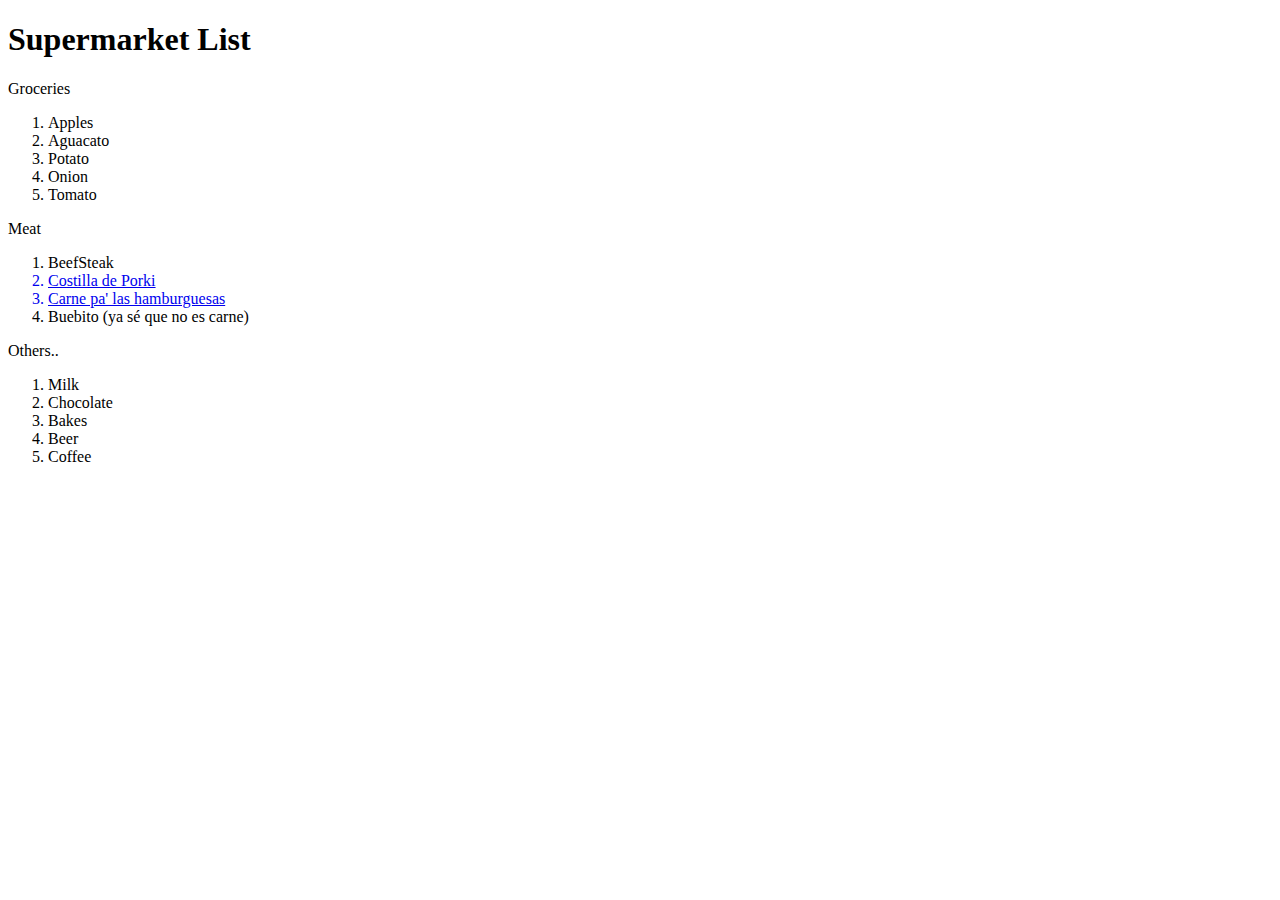
==== index.html @ ccd555c4 "It has created a supermarket list" ====
<!DOCTYPE html>
<html lang="es">
    <head>
        <meta charset="UTF-8"/>
        <meta name="description" content="Este es mi blog
        encuentra todo lo que necesitas aquí.">
        <meta name="robots" content="index,follow">
        <meta name="viewport" content="width=device-width,
        inictial-scale=1.0">
        <title>Supermarket List</title>
        <link rel="stylesheet" href="./css/style.css">
    </head>
    <body>
        <header>
            <nav></nav>
        </header>
        <main>
            <section>
                <article>

                </article>
            </section>
            <section>
                <h1>Supermarket List</h1>    
                <li>Groceries</li>
                <ol>
                    <li>Apples</li>
                    <li>Aguacato</li>
                    <li>Potato</li>
                    <li>Onion</li>
                    <li>Tomato</li>
                </ol>
                <li>Meat</li>
                <ol>
                    <li>BeefSteak</li>
                    <a href="https://www.youtube.com/watch?v=T1AwGVv_C4E" target="_blank">
                        <li>Costilla de Porki</li> </a>
                    <a href="https://www.youtube.com/watch?v=uMktbiDm8x8" target="_blank">
                        <li>Carne pa' las hamburguesas</li></a>
                    <li>Buebito (ya sé que no es carne)</li>
                </ol>
                <li>Others..</li>
                <ol>
                    <li>Milk</li>
                    <li>Chocolate</li>
                    <li>Bakes</li>
                    <li>Beer</li>
                    <li>Coffee</li>
                </ol>
            </section>
        </main>
        <footer>
            
        </footer>
        
    </body>

</html>
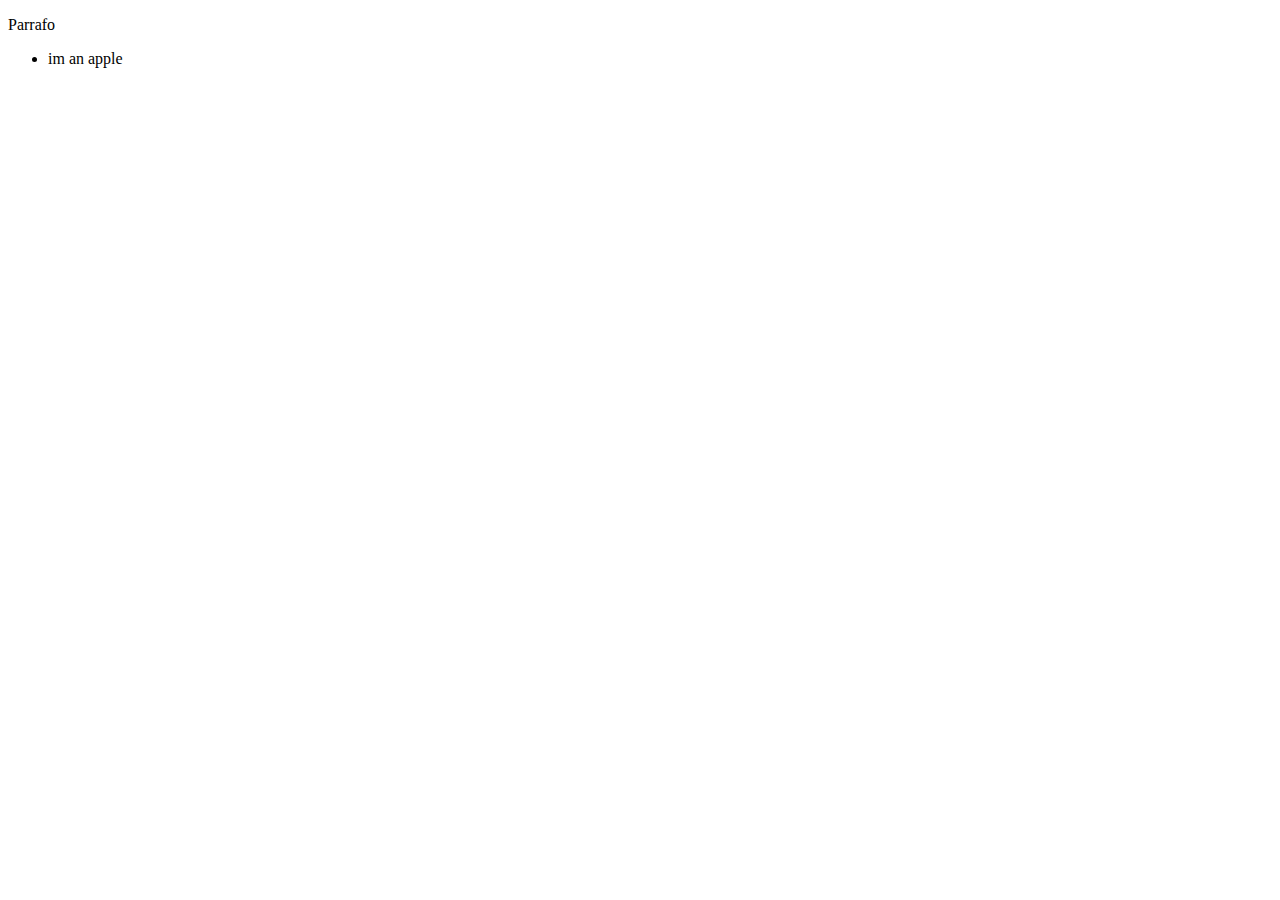
==== commit 2636fb03: "means" ====
--- a/index.html
+++ b/index.html
@@ -1,55 +1,31 @@
 <!DOCTYPE html>
 <html lang="es">
     <head>
-        <meta charset="UTF-8"/>
-        <meta name="description" content="Este es mi blog
-        encuentra todo lo que necesitas aquí.">
-        <meta name="robots" content="index,follow">
+        <meta charset="UTF-8"/> <!-- Ables special characters -->
+        <meta name="description" content="Este es mi blog 
+        encuentra todo lo que necesitas aquí."> <!-- Descripcion (Util para buscadores y SEO) -->
+        <meta name="robots" content="index,follow"> <!-- Tambien para buscadores -->
         <meta name="viewport" content="width=device-width,
-        inictial-scale=1.0">
-        <title>Supermarket List</title>
-        <link rel="stylesheet" href="./css/style.css">
+        inictial-scale=1.0"> <!-- Importante para moviles i think so -->
+        <title>Mi blogpost</title> <!-- Titulo -->
+        <link rel="stylesheet" href="./css/style.css"> <!-- Asignar CSS -->
     </head>
-    <body>
-        <header>
-            <nav></nav>
+    <body> <!-- Cuerpo (visibilidad) -->
+        <header> <!-- Encabezado (Imagen grande y texto) -->
+            <nav></nav> <!-- Menu -->
         </header>
-        <main>
-            <section>
-                <article>
-
+        <main> <!-- Seccion principal (Imagen y parrafo) -->
+            <section> <!-- Sección (Contenedor de texto e Imagen) -->
+                <article> <!-- Articulo (Texto e imagen) -->
+                    <p>Parrafo</p> <!-- Parrafo (texto) -->
                 </article>
             </section>
-            <section>
-                <h1>Supermarket List</h1>    
-                <li>Groceries</li>
-                <ol>
-                    <li>Apples</li>
-                    <li>Aguacato</li>
-                    <li>Potato</li>
-                    <li>Onion</li>
-                    <li>Tomato</li>
-                </ol>
-                <li>Meat</li>
-                <ol>
-                    <li>BeefSteak</li>
-                    <a href="https://www.youtube.com/watch?v=T1AwGVv_C4E" target="_blank">
-                        <li>Costilla de Porki</li> </a>
-                    <a href="https://www.youtube.com/watch?v=uMktbiDm8x8" target="_blank">
-                        <li>Carne pa' las hamburguesas</li></a>
-                    <li>Buebito (ya sé que no es carne)</li>
-                </ol>
-                <li>Others..</li>
-                <ol>
-                    <li>Milk</li>
-                    <li>Chocolate</li>
-                    <li>Bakes</li>
-                    <li>Beer</li>
-                    <li>Coffee</li>
-                </ol>
-            </section>
+            <ul> <!-- Unorder list -->
+                <li>im an apple</li> <!-- List Item -->
+            </ul> 
+            <ol></ol> <!-- Order list -->
         </main>
-        <footer>
+        <footer> <!-- Parte inferior de la pagina (informacion de contacto) -->
             
         </footer>
         
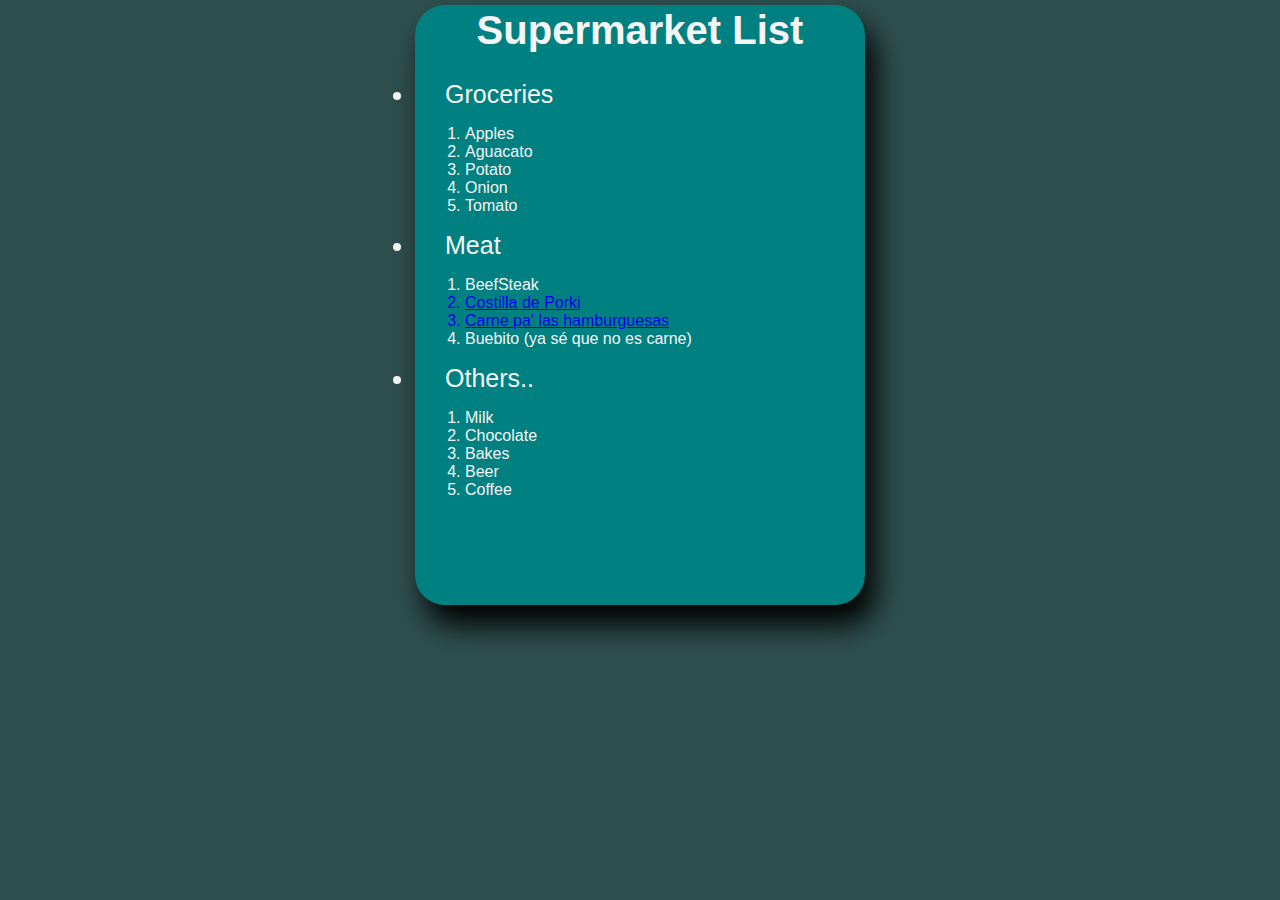
==== commit cdd2254d: "arreglando display flex" ====
--- a/index.html
+++ b/index.html
@@ -1,31 +1,55 @@
 <!DOCTYPE html>
 <html lang="es">
     <head>
-        <meta charset="UTF-8"/> <!-- Ables special characters -->
-        <meta name="description" content="Este es mi blog 
-        encuentra todo lo que necesitas aquí."> <!-- Descripcion (Util para buscadores y SEO) -->
-        <meta name="robots" content="index,follow"> <!-- Tambien para buscadores -->
+        <meta charset="UTF-8"/>
+        <meta name="description" content="Este es mi blog
+        encuentra todo lo que necesitas aquí.">
+        <meta name="robots" content="index,follow">
         <meta name="viewport" content="width=device-width,
-        inictial-scale=1.0"> <!-- Importante para moviles i think so -->
-        <title>Mi blogpost</title> <!-- Titulo -->
-        <link rel="stylesheet" href="./css/style.css"> <!-- Asignar CSS -->
+        inictial-scale=1.0">
+        <title>Supermarket List</title>
+        <link rel="stylesheet" href="./css/style.css">
     </head>
-    <body> <!-- Cuerpo (visibilidad) -->
-        <header> <!-- Encabezado (Imagen grande y texto) -->
-            <nav></nav> <!-- Menu -->
+    <body>
+        <header>
+            <nav></nav>
         </header>
-        <main> <!-- Seccion principal (Imagen y parrafo) -->
-            <section> <!-- Sección (Contenedor de texto e Imagen) -->
-                <article> <!-- Articulo (Texto e imagen) -->
-                    <p>Parrafo</p> <!-- Parrafo (texto) -->
+        <main>
+            <section>
+                <article>
+
                 </article>
             </section>
-            <ul> <!-- Unorder list -->
-                <li>im an apple</li> <!-- List Item -->
-            </ul> 
-            <ol></ol> <!-- Order list -->
+            <section>
+                <h1 id="title">Supermarket List</h1>    
+                <li id="subtitle">Groceries</li>
+                <ol id="list">
+                    <li>Apples</li>
+                    <li>Aguacato</li>
+                    <li>Potato</li>
+                    <li>Onion</li>
+                    <li>Tomato</li>
+                </ol>
+                <li id="subtitle">Meat</li>
+                <ol id="list">
+                    <li>BeefSteak</li>
+                    <a href="https://www.youtube.com/watch?v=T1AwGVv_C4E" target="_blank">
+                        <li>Costilla de Porki</li> </a>
+                    <a href="https://www.youtube.com/watch?v=uMktbiDm8x8" target="_blank">
+                        <li>Carne pa' las hamburguesas</li></a>
+                    <li>Buebito (ya sé que no es carne)</li>
+                </ol>
+                <li id="subtitle">Others..</li>
+                <ol id="list">
+                    <li>Milk</li>
+                    <li>Chocolate</li>
+                    <li>Bakes</li>
+                    <li>Beer</li>
+                    <li>Coffee</li>
+                </ol>
+            </section>
         </main>
-        <footer> <!-- Parte inferior de la pagina (informacion de contacto) -->
+        <footer>
             
         </footer>
         
--- a/css/style.css
+++ b/css/style.css
@@ -0,0 +1,49 @@
+body {
+    background-color: darkslategrey;
+    margin: 0;
+    padding: 0;
+    display: flex;
+    justify-content: center;
+}
+
+main {
+    font-family: helvetica;
+    color: whitesmoke;
+    /* border: solid 1px red ; */
+    background-color: teal;
+    border-radius: 30px; 
+    height: 600px;
+    width: 450px;
+    margin: 5px 300px 0px 300px;
+    padding: 0, 0, 0, 0;
+    box-shadow: 10px 20px 30px #000000;
+    justify-content: center;
+    justify-self: center;
+}
+section {
+    /* border: solid 1px red ; */
+    margin: 0, 0, 0, 20px;
+    padding: 0, 0, 0, 200px;
+}
+
+
+#title {
+    font-size: 40px;
+    font-weight: bold;
+    text-align: center;
+    margin-top: 3px;
+
+}
+#subtitle {
+    font-size: 25px;
+    color: whitesmoke;
+    padding-left: 30px;
+
+
+}
+#list {
+    font-size: 16px;
+    text-decoration: none;
+    color: whitesmoke;
+    padding-left: 50px;
+}
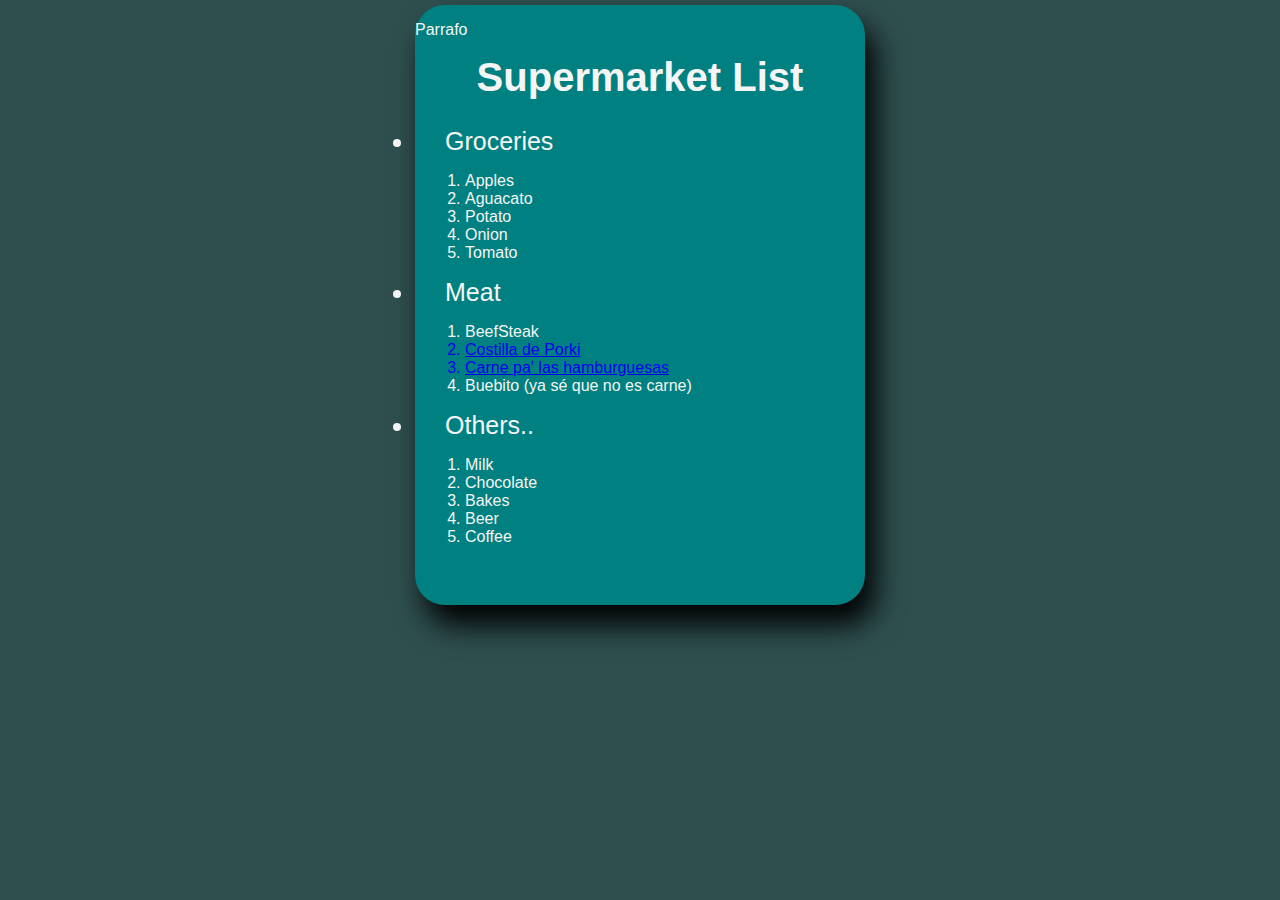
==== commit d138a77a: "cambios de conflicto por mege" ====
--- a/index.html
+++ b/index.html
@@ -1,23 +1,23 @@
 <!DOCTYPE html>
 <html lang="es">
     <head>
-        <meta charset="UTF-8"/>
-        <meta name="description" content="Este es mi blog
-        encuentra todo lo que necesitas aquí.">
-        <meta name="robots" content="index,follow">
+        <meta charset="UTF-8"/> <!-- Ables special characters -->
+        <meta name="description" content="Este es mi blog 
+        encuentra todo lo que necesitas aquí."> <!-- Descripcion (Util para buscadores y SEO) -->
+        <meta name="robots" content="index,follow"> <!-- Tambien para buscadores -->
         <meta name="viewport" content="width=device-width,
         inictial-scale=1.0">
         <title>Supermarket List</title>
         <link rel="stylesheet" href="./css/style.css">
     </head>
-    <body>
-        <header>
-            <nav></nav>
+    <body> <!-- Cuerpo (visibilidad) -->
+        <header> <!-- Encabezado (Imagen grande y texto) -->
+            <nav></nav> <!-- Menu -->
         </header>
-        <main>
-            <section>
-                <article>
-
+        <main> <!-- Seccion principal (Imagen y parrafo) -->
+            <section> <!-- Sección (Contenedor de texto e Imagen) -->
+                <article> <!-- Articulo (Texto e imagen) -->
+                    <p>Parrafo</p> <!-- Parrafo (texto) -->
                 </article>
             </section>
             <section>
@@ -49,7 +49,7 @@
                 </ol>
             </section>
         </main>
-        <footer>
+        <footer> <!-- Parte inferior de la pagina (informacion de contacto) -->
             
         </footer>
         
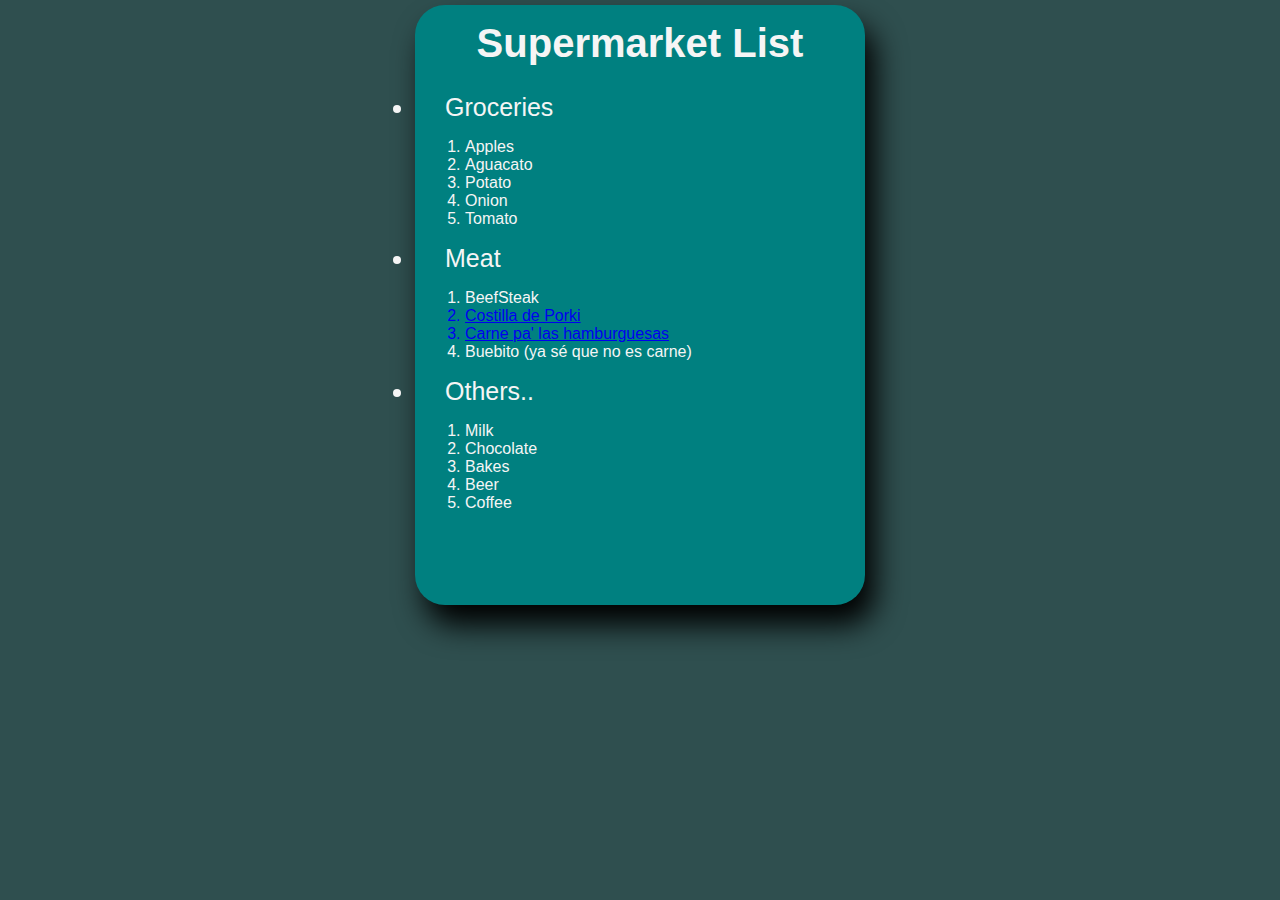
==== commit 5533c15d: "correcciones a bugs" ====
--- a/index.html
+++ b/index.html
@@ -17,7 +17,7 @@
         <main> <!-- Seccion principal (Imagen y parrafo) -->
             <section> <!-- Sección (Contenedor de texto e Imagen) -->
                 <article> <!-- Articulo (Texto e imagen) -->
-                    <p>Parrafo</p> <!-- Parrafo (texto) -->
+                    <p></p> <!-- Parrafo (texto) -->
                 </article>
             </section>
             <section>
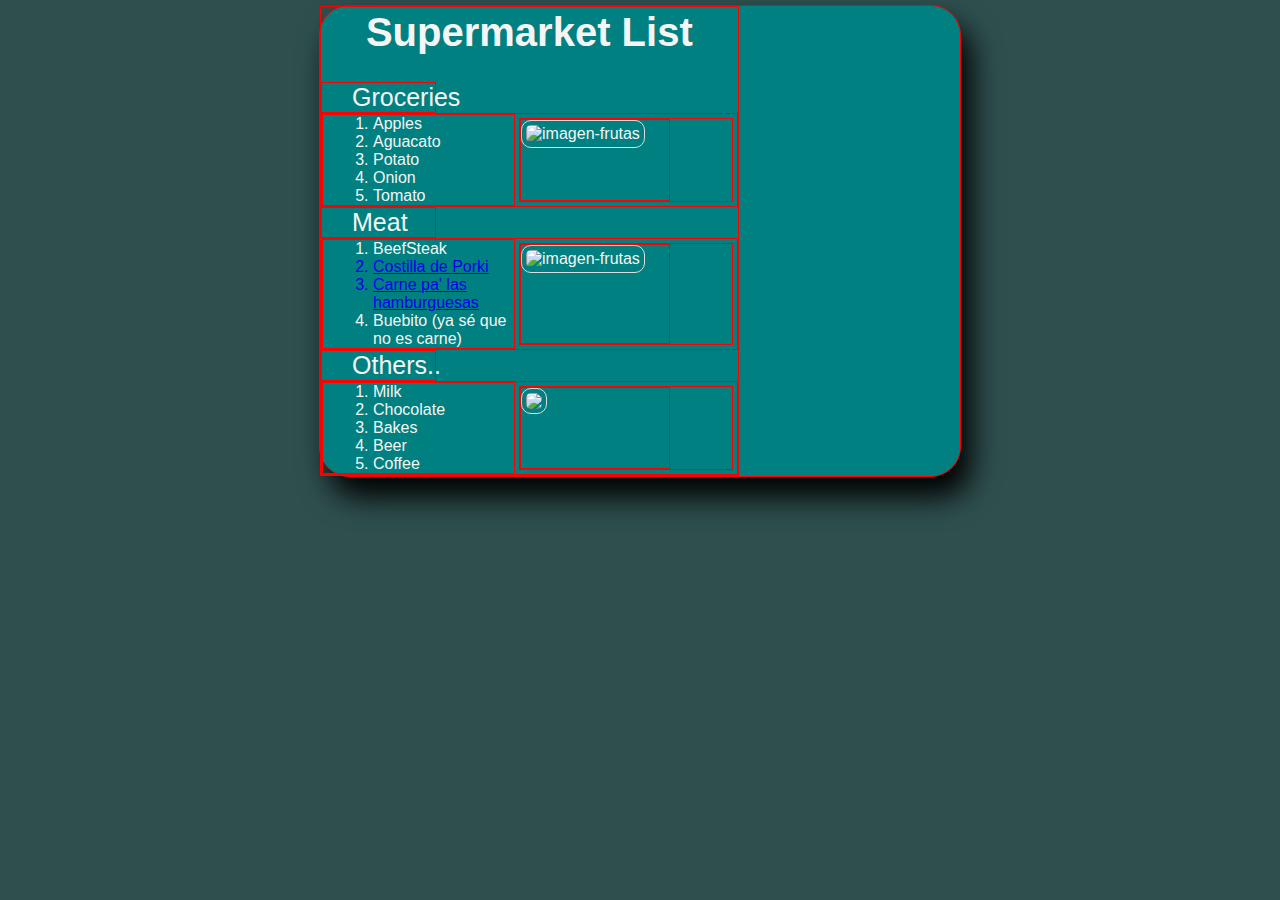
==== commit a7b665bf: "agregando imagenes y margenes" ====
--- a/index.html
+++ b/index.html
@@ -16,37 +16,53 @@
         </header>
         <main> <!-- Seccion principal (Imagen y parrafo) -->
             <section> <!-- Sección (Contenedor de texto e Imagen) -->
-                <article> <!-- Articulo (Texto e imagen) -->
-                    <p></p> <!-- Parrafo (texto) -->
-                </article>
-            </section>
-            <section>
                 <h1 id="title">Supermarket List</h1>    
                 <li id="subtitle">Groceries</li>
-                <ol id="list">
-                    <li>Apples</li>
-                    <li>Aguacato</li>
-                    <li>Potato</li>
-                    <li>Onion</li>
-                    <li>Tomato</li>
-                </ol>
+                    <article id="boxgroceries"> <!-- Articulo (Texto e imagen) -->
+                        <ol id="list">
+                            <li>Apples</li>
+                            <li>Aguacato</li>
+                            <li>Potato</li>
+                            <li>Onion</li>
+                            <li>Tomato</li>
+                        </ol>
+                        <figure id="imagen-frutas">
+                            <div id="hover">
+                                <img src="https://s1.eestatic.com/2016/04/06/cocinillas/Cocinillas_115250122_116248453_1024x576.jpg" alt="imagen-frutas">
+                            </div>
+                        </figure>
+                    </article>
                 <li id="subtitle">Meat</li>
-                <ol id="list">
-                    <li>BeefSteak</li>
-                    <a href="https://www.youtube.com/watch?v=T1AwGVv_C4E" target="_blank">
+                <article id="boxgroceries"> <!-- Articulo (Texto e imagen) -->
+                    <ol id="list">
+                        <li>BeefSteak</li>
+                            <a href="https://www.youtube.com/watch?v=T1AwGVv_C4E" target="_blank">
                         <li>Costilla de Porki</li> </a>
-                    <a href="https://www.youtube.com/watch?v=uMktbiDm8x8" target="_blank">
+                            <a href="https://www.youtube.com/watch?v=uMktbiDm8x8" target="_blank">
                         <li>Carne pa' las hamburguesas</li></a>
-                    <li>Buebito (ya sé que no es carne)</li>
-                </ol>
+                        <li>Buebito (ya sé que no es carne)</li>
+                    </ol>
+                    <figure id="imagen-frutas">
+                        <div id="hover">
+                            <img src="https://cdn.shopify.com/s/files/1/0752/9255/articles/youtube_2048x.jpg" alt="imagen-frutas">
+                        </div>
+                    </figure>
+                </article>
                 <li id="subtitle">Others..</li>
-                <ol id="list">
-                    <li>Milk</li>
-                    <li>Chocolate</li>
-                    <li>Bakes</li>
-                    <li>Beer</li>
-                    <li>Coffee</li>
-                </ol>
+                <article id="boxgroceries"> <!-- Articulo (Texto e imagen) -->
+                    <ol id="list">
+                        <li>Milk</li>
+                        <li>Chocolate</li>
+                        <li>Bakes</li>
+                        <li>Beer</li>
+                        <li>Coffee</li>
+                    </ol>
+                    <figure id="imagen-frutas">
+                        <div id="hover">
+                            <img src="https://cdn2.justwineapp.com/assets/article/2019/04/Beer-Chocolate-Pairing.jpg">
+                        </div>
+                    </figure>
+                </article>     
             </section>
         </main>
         <footer> <!-- Parte inferior de la pagina (informacion de contacto) -->
--- a/css/style.css
+++ b/css/style.css
@@ -12,18 +12,56 @@
     /* border: solid 1px red ; */
     background-color: teal;
     border-radius: 30px; 
-    height: 600px;
-    width: 450px;
-    margin: 5px 300px 0px 300px;
+    height: auto;
+    width: 50%;
+    margin: 5px 100px 0px 100px;
     padding: 0, 0, 0, 0;
     box-shadow: 10px 20px 30px #000000;
     justify-content: center;
     justify-self: center;
+    border: solid 1px red;
 }
 section {
     /* border: solid 1px red ; */
     margin: 0, 0, 0, 20px;
     padding: 0, 0, 0, 200px;
+    display: inline-block;
+    border: solid 1px red;
+
+}
+
+#boxgroceries {
+    border: 1px solid red;
+    display: flex;
+}
+
+figure {
+    /* box-shadow: 0 0 2px 1px rgb(0, 140, 186, 0.5); */
+    /* background: seashell; */
+    justify-items: left;
+    display: flex;
+    max-height: auto;
+    margin: 4px;
+    width: 60%;
+    border: 1px solid red;
+}
+
+#hover  {
+    width: 70%;
+    height: auto;
+    border: 1px solid red;
+    margin: 0;
+    box-shadow: box-shadow: 0 0 2px 1px rgba(0, 140, 186, 0.5);    
+}
+
+
+img {
+    width: 70%;
+    height: auto;
+    padding: 4px;
+    border: 1px solid #ddd;
+    border-radius: 10px;
+
 }
 
 
@@ -32,18 +70,29 @@
     font-weight: bold;
     text-align: center;
     margin-top: 3px;
+    
 
 }
 #subtitle {
     font-size: 25px;
     color: whitesmoke;
     padding-left: 30px;
-
-
+    justify-content: center;
+    border: solid 1px red;
+    height: auto;
+    width: 20%;
+    list-style-type: none;
+    margin: 0;
 }
 #list {
     font-size: 16px;
     text-decoration: none;
     color: whitesmoke;
     padding-left: 50px;
+    justify-content: right;
+    height: auto;
+    width: 40%;
+    border: solid 1px red;
+    /* display: block; */
+    margin: 0;
 }
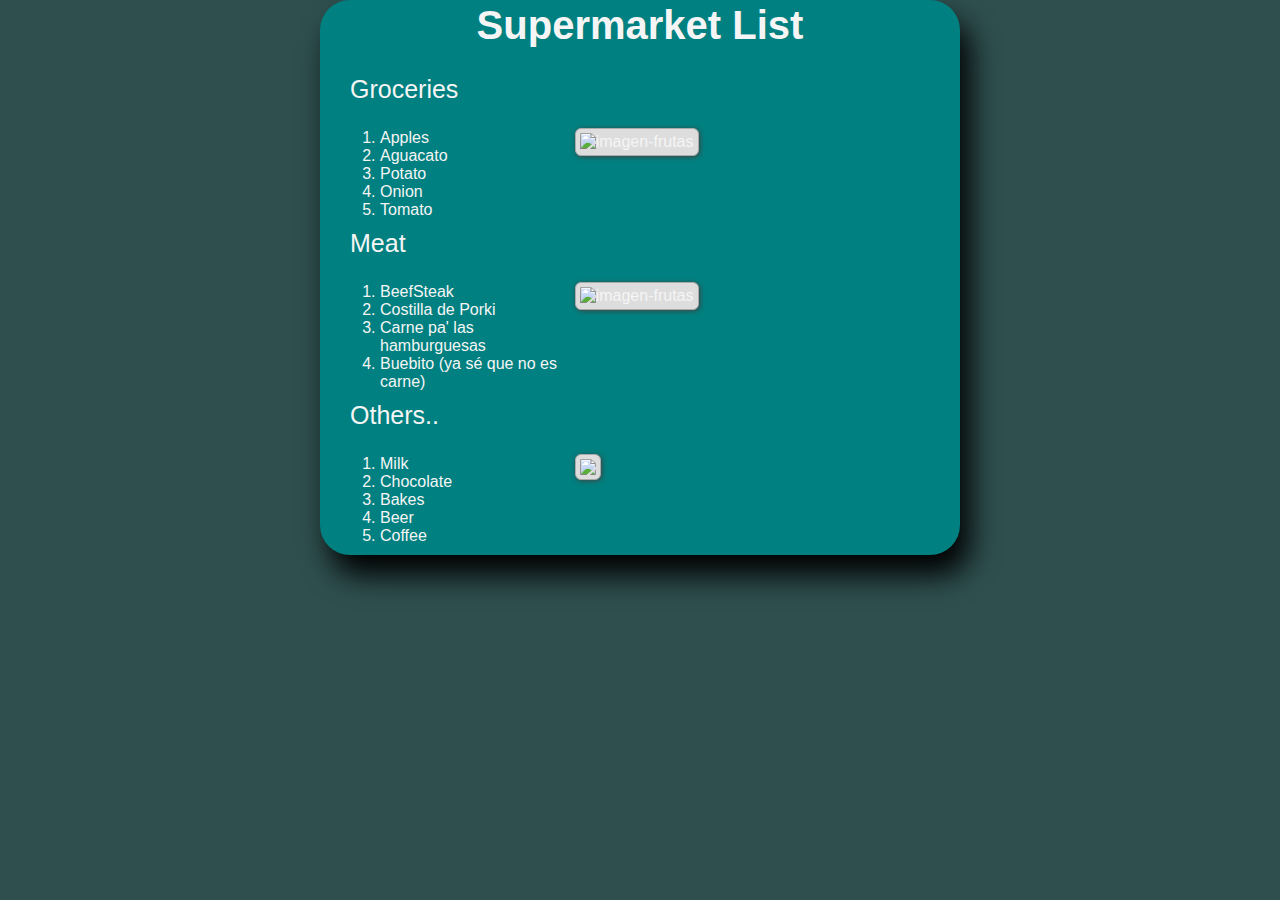
==== commit 7ee0b26c: "terminando proyecto de lista de super" ====
--- a/index.html
+++ b/index.html
@@ -19,17 +19,17 @@
                 <h1 id="title">Supermarket List</h1>    
                 <li id="subtitle">Groceries</li>
                     <article id="boxgroceries"> <!-- Articulo (Texto e imagen) -->
-                        <ol id="list">
-                            <li>Apples</li>
+                        <ol id="list"> <!-- lista de items ordenada -->
+                            <li>Apples</li> <!-- item -->
                             <li>Aguacato</li>
                             <li>Potato</li>
                             <li>Onion</li>
                             <li>Tomato</li>
                         </ol>
-                        <figure id="imagen-frutas">
-                            <div id="hover">
-                                <img src="https://s1.eestatic.com/2016/04/06/cocinillas/Cocinillas_115250122_116248453_1024x576.jpg" alt="imagen-frutas">
-                            </div>
+                        <figure id="imagen-frutas">  <!-- contenedor para imagen -->                          
+                            <img src="https://s1.eestatic.com/2016/04/06/cocinillas
+                            /Cocinillas_115250122_116248453_1024x576.jpg" 
+                            alt="imagen-frutas"> <!-- ref para una img -->
                         </figure>
                     </article>
                 <li id="subtitle">Meat</li>
@@ -42,10 +42,8 @@
                         <li>Carne pa' las hamburguesas</li></a>
                         <li>Buebito (ya sé que no es carne)</li>
                     </ol>
-                    <figure id="imagen-frutas">
-                        <div id="hover">
-                            <img src="https://cdn.shopify.com/s/files/1/0752/9255/articles/youtube_2048x.jpg" alt="imagen-frutas">
-                        </div>
+                    <figure id="imagen-frutas">                        
+                        <img src="https://cdn.shopify.com/s/files/1/0752/9255/articles/youtube_2048x.jpg" alt="imagen-frutas">
                     </figure>
                 </article>
                 <li id="subtitle">Others..</li>
@@ -57,18 +55,14 @@
                         <li>Beer</li>
                         <li>Coffee</li>
                     </ol>
-                    <figure id="imagen-frutas">
-                        <div id="hover">
-                            <img src="https://cdn2.justwineapp.com/assets/article/2019/04/Beer-Chocolate-Pairing.jpg">
-                        </div>
+                    <figure id="imagen-frutas">                        
+                        <img src="https://cdn2.justwineapp.com/assets/article/2019/04/Beer-Chocolate-Pairing.jpg">
                     </figure>
                 </article>     
             </section>
-        </main>
+        </main> <!-- cierre de llaves -->
         <footer> <!-- Parte inferior de la pagina (informacion de contacto) -->
             
-        </footer>
-        
+        </footer>        
     </body>
-
 </html>
--- a/css/style.css
+++ b/css/style.css
@@ -1,71 +1,57 @@
 body {
-    background-color: darkslategrey;
-    margin: 0;
-    padding: 0;
-    display: flex;
-    justify-content: center;
+    background-color: darkslategrey; /* Agregando fondo a toda la pagina desde un parent tag */
+    margin: 0; /* Quitar los margenes siempre sirve para evitar problemas de posiciones */
+    padding: 0; /* En body no hace falta agregar un padding */
+    display: flex; /* Habilité flex box para poder mover las cajas entre si */
+    justify-content: center; /* Centré el proyecto desde la parent tag */
 }
 
 main {
-    font-family: helvetica;
-    color: whitesmoke;
+    font-family: helvetica; /* Tipografia */
+    color: whitesmoke; /* Color de tipografia */
     /* border: solid 1px red ; */
-    background-color: teal;
-    border-radius: 30px; 
-    height: auto;
-    width: 50%;
-    margin: 5px 100px 0px 100px;
+    background-color: teal; /* Agregué el color de la caja de la lista */
+    border-radius: 30px; /* Bordes redondeados para el diseño */
+    height: auto; /* La altura se establece automaticamente 
+                    para conforme aumente o disminuya el contenido */
+    width: 50%; /* El ancho del proyecto corresponde al 50% de la caja "body" */
+    /* margin: 5px 100px 0px 100px; */ /* Agregué margin para centrar el contenido pero es una 
+                                        mala practica si queremos que nuestro diseño sea   
+                                        un poco mas responsivo */
     padding: 0, 0, 0, 0;
-    box-shadow: 10px 20px 30px #000000;
-    justify-content: center;
-    justify-self: center;
-    border: solid 1px red;
+    box-shadow: 10px 20px 30px #000000; /* Agregué sombre a la caja 
+                                            principal para embellecer el diseño */
 }
-section {
+section { /* Aqui esta el contenido imagenes y texto */
     /* border: solid 1px red ; */
-    margin: 0, 0, 0, 20px;
-    padding: 0, 0, 0, 200px;
-    display: inline-block;
-    border: solid 1px red;
-
+    /* display: inline-block;*/ 
 }
 
 #boxgroceries {
-    border: 1px solid red;
-    display: flex;
+    display: flex; /* Habilitando flex box para colocar las imagenes y el texto en paralelo */
+    padding: 10px; /* padding es para separar el contenido de la caja */
 }
 
 figure {
-    /* box-shadow: 0 0 2px 1px rgb(0, 140, 186, 0.5); */
-    /* background: seashell; */
-    justify-items: left;
-    display: flex;
-    max-height: auto;
-    margin: 4px;
-    width: 60%;
-    border: 1px solid red;
+    /* max-height: auto; */
+    margin: 4px; /* margen para separar un poco las magenes de los bordes de cajas */
+    width: 60%; /* Estableciendo las dimensiones de la caja figure que contiene imagenes */
+    height: 60%; /* Estableciendo las dimensiones de la caja figure que contiene imagenes */
+    padding: 10px;
 }
 
-#hover  {
-    width: 70%;
-    height: auto;
-    border: 1px solid red;
-    margin: 0;
-    box-shadow: box-shadow: 0 0 2px 1px rgba(0, 140, 186, 0.5);    
+img {
+    max-width: 100%; /* Esto funciona para hacer imagenes responsivas */
+    height: auto;   /* Esto funciona para hacer imagenes responsivas */
+    padding: 4px;
+    border: 1px solid rgb(170, 170, 170); /* Agregando bordes para decoracion fotografica */
+    border-radius: 6px; /* Agregando bordes para decoracion fotografica */
+    background: #ddd;   /* Agregando bordes para decoracion fotografica */
+    box-shadow: 1px 1px 5px #424242; /* La sombre siempre embellece el diseño */
 }
 
 
-img {
-    width: 70%;
-    height: auto;
-    padding: 4px;
-    border: 1px solid #ddd;
-    border-radius: 10px;
-
-}
-
-
-#title {
+#title { /* Añadiendo propiedades del titulo de la pagina */
     font-size: 40px;
     font-weight: bold;
     text-align: center;
@@ -73,26 +59,33 @@
     
 
 }
-#subtitle {
+#subtitle { /* añadiendo propiedades de tamaño y estilo de fuentes */
     font-size: 25px;
     color: whitesmoke;
     padding-left: 30px;
     justify-content: center;
-    border: solid 1px red;
     height: auto;
-    width: 20%;
-    list-style-type: none;
+    width: 20%; /* El tamañao de la caja corresponde al 20% de la caja #boxgroceries */
+    list-style-type: none; /* Este atributo quita los bullets de la lista */
     margin: 0;
 }
-#list {
+#list { /* propiedades de texto y tamaño en la caja list */
     font-size: 16px;
-    text-decoration: none;
+    text-decoration: initial !important; /* quitar subrayado de anchor (didn't works) */
     color: whitesmoke;
-    padding-left: 50px;
-    justify-content: right;
+    padding-left: 50px; /* padding para acomodar el texto */
+    padding-top: 15px;
     height: auto;
-    width: 40%;
-    border: solid 1px red;
+    width: 30%;
     /* display: block; */
     margin: 0;
+    text-align: left; /* posicion de texto */
+    
 }
+
+a {
+    text-decoration: none;
+    color: whitesmoke
+    
+}
+
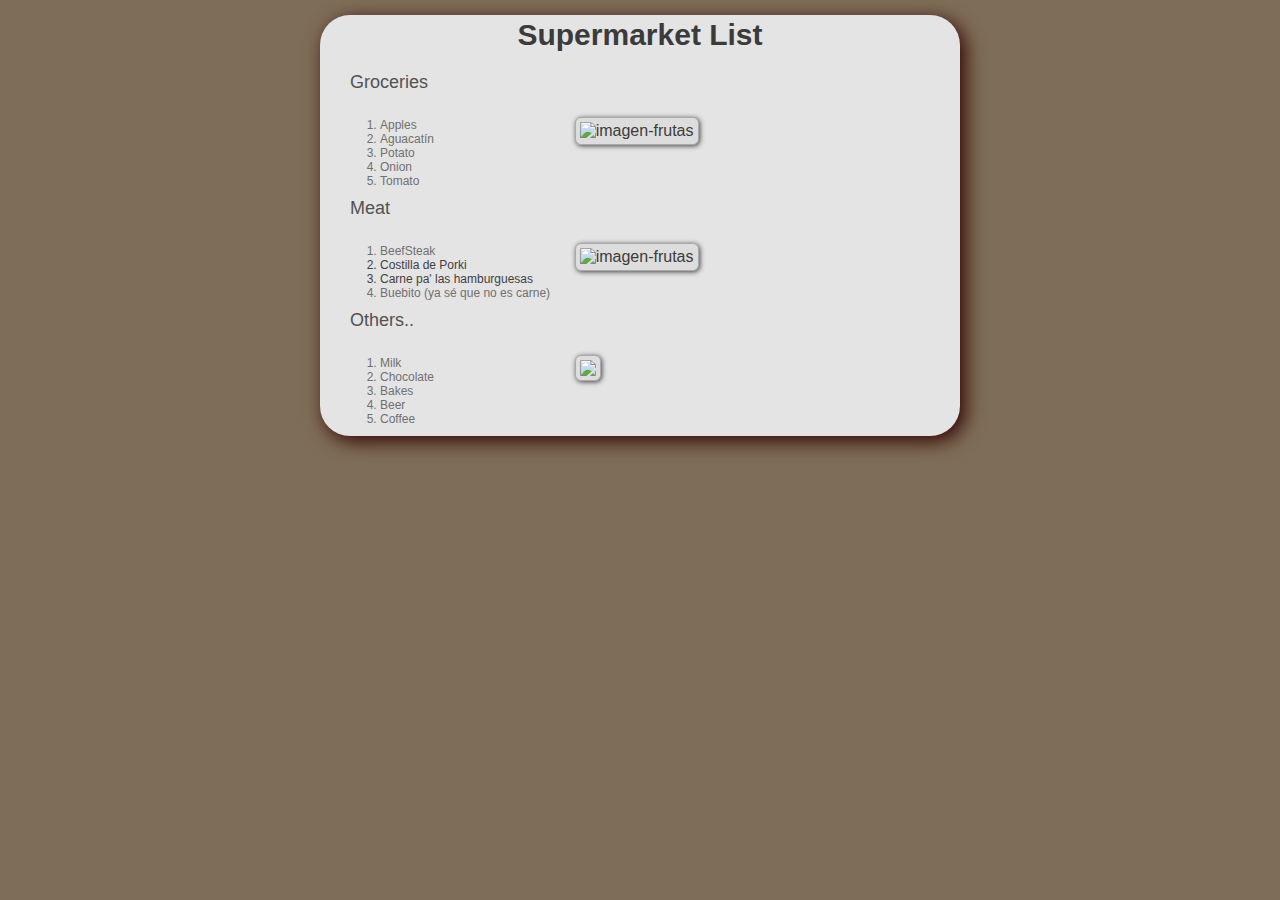
==== commit 32be7d58: "proyecto terminado agregue fondo y modifique sombras" ====
--- a/index.html
+++ b/index.html
@@ -21,7 +21,7 @@
                     <article id="boxgroceries"> <!-- Articulo (Texto e imagen) -->
                         <ol id="list"> <!-- lista de items ordenada -->
                             <li>Apples</li> <!-- item -->
-                            <li>Aguacato</li>
+                            <li>Aguacatín</li>
                             <li>Potato</li>
                             <li>Onion</li>
                             <li>Tomato</li>
--- a/css/style.css
+++ b/css/style.css
@@ -1,16 +1,19 @@
 body {
-    background-color: darkslategrey; /* Agregando fondo a toda la pagina desde un parent tag */
+    background-color: rgba(61, 35, 0, 0.658); /* Agregando fondo a toda la pagina desde un parent tag */
     margin: 0; /* Quitar los margenes siempre sirve para evitar problemas de posiciones */
-    padding: 0; /* En body no hace falta agregar un padding */
+    padding-top: 15px; /* En body no hace falta agregar un padding */
     display: flex; /* Habilité flex box para poder mover las cajas entre si */
     justify-content: center; /* Centré el proyecto desde la parent tag */
+
 }
 
 main {
     font-family: helvetica; /* Tipografia */
-    color: whitesmoke; /* Color de tipografia */
+    color: rgb(59, 59, 59); /* Color de tipografia */
     /* border: solid 1px red ; */
-    background-color: teal; /* Agregué el color de la caja de la lista */
+    background-color: rgb(228, 228, 228); /* Agregué el color de la caja de la lista */
+    background-image: url(https://st.depositphotos.com/2850099/4441/v/950/depositphotos_44412173-stock-illustration-white-squared-paper-seamless-sheet.jpg);
+    background-size: 200px; /* se coloca un img de bg y se modifica su tamaño y su repeticion */
     border-radius: 30px; /* Bordes redondeados para el diseño */
     height: auto; /* La altura se establece automaticamente 
                     para conforme aumente o disminuya el contenido */
@@ -19,7 +22,7 @@
                                         mala practica si queremos que nuestro diseño sea   
                                         un poco mas responsivo */
     padding: 0, 0, 0, 0;
-    box-shadow: 10px 20px 30px #000000; /* Agregué sombre a la caja 
+    box-shadow: 5px 5px 20px #310000; /* Agregué sombre a la caja 
                                             principal para embellecer el diseño */
 }
 section { /* Aqui esta el contenido imagenes y texto */
@@ -52,7 +55,7 @@
 
 
 #title { /* Añadiendo propiedades del titulo de la pagina */
-    font-size: 40px;
+    font-size: 30px;
     font-weight: bold;
     text-align: center;
     margin-top: 3px;
@@ -60,8 +63,8 @@
 
 }
 #subtitle { /* añadiendo propiedades de tamaño y estilo de fuentes */
-    font-size: 25px;
-    color: whitesmoke;
+    font-size: 18px;
+    color: rgb(82, 82, 82);
     padding-left: 30px;
     justify-content: center;
     height: auto;
@@ -70,9 +73,9 @@
     margin: 0;
 }
 #list { /* propiedades de texto y tamaño en la caja list */
-    font-size: 16px;
+    font-size: 12px;
     text-decoration: initial !important; /* quitar subrayado de anchor (didn't works) */
-    color: whitesmoke;
+    color: rgb(112, 112, 112);
     padding-left: 50px; /* padding para acomodar el texto */
     padding-top: 15px;
     height: auto;
@@ -85,7 +88,7 @@
 
 a {
     text-decoration: none;
-    color: whitesmoke
+    color: rgb(63, 63, 63);
     
 }
 
